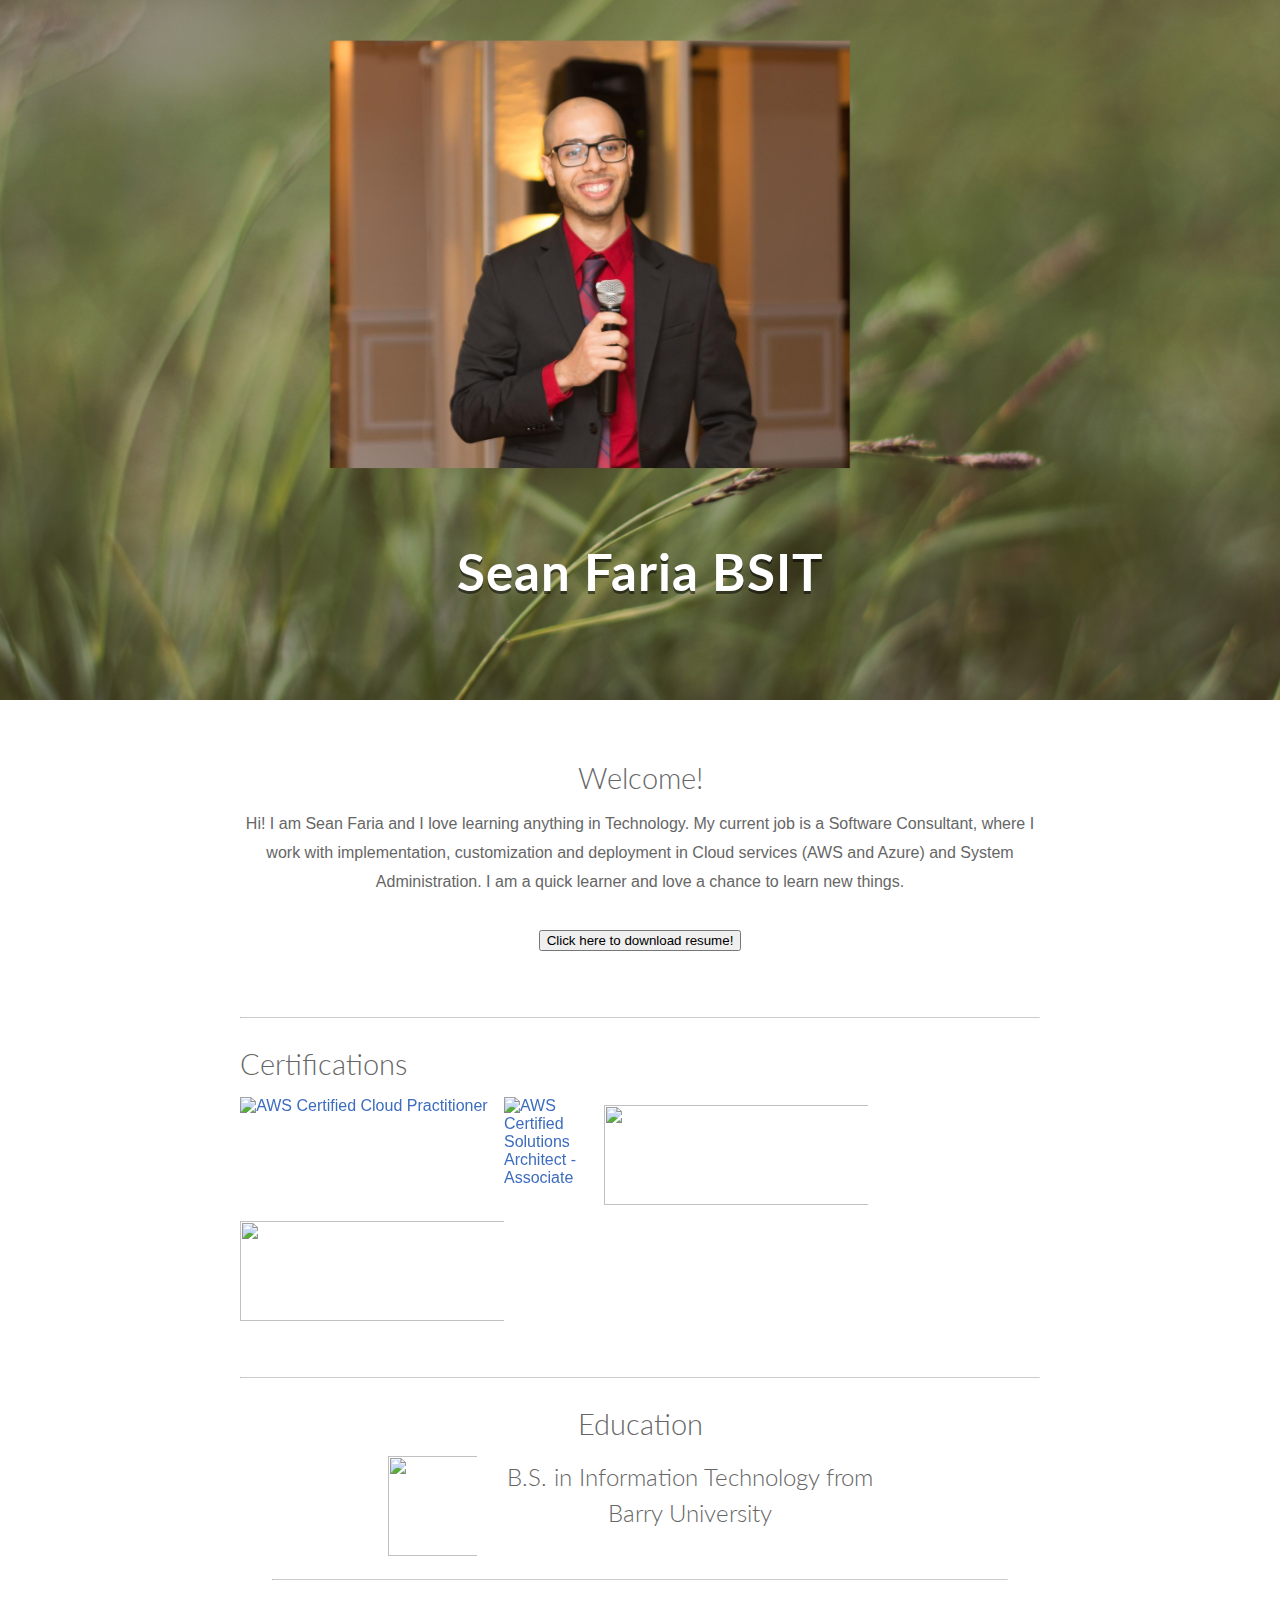
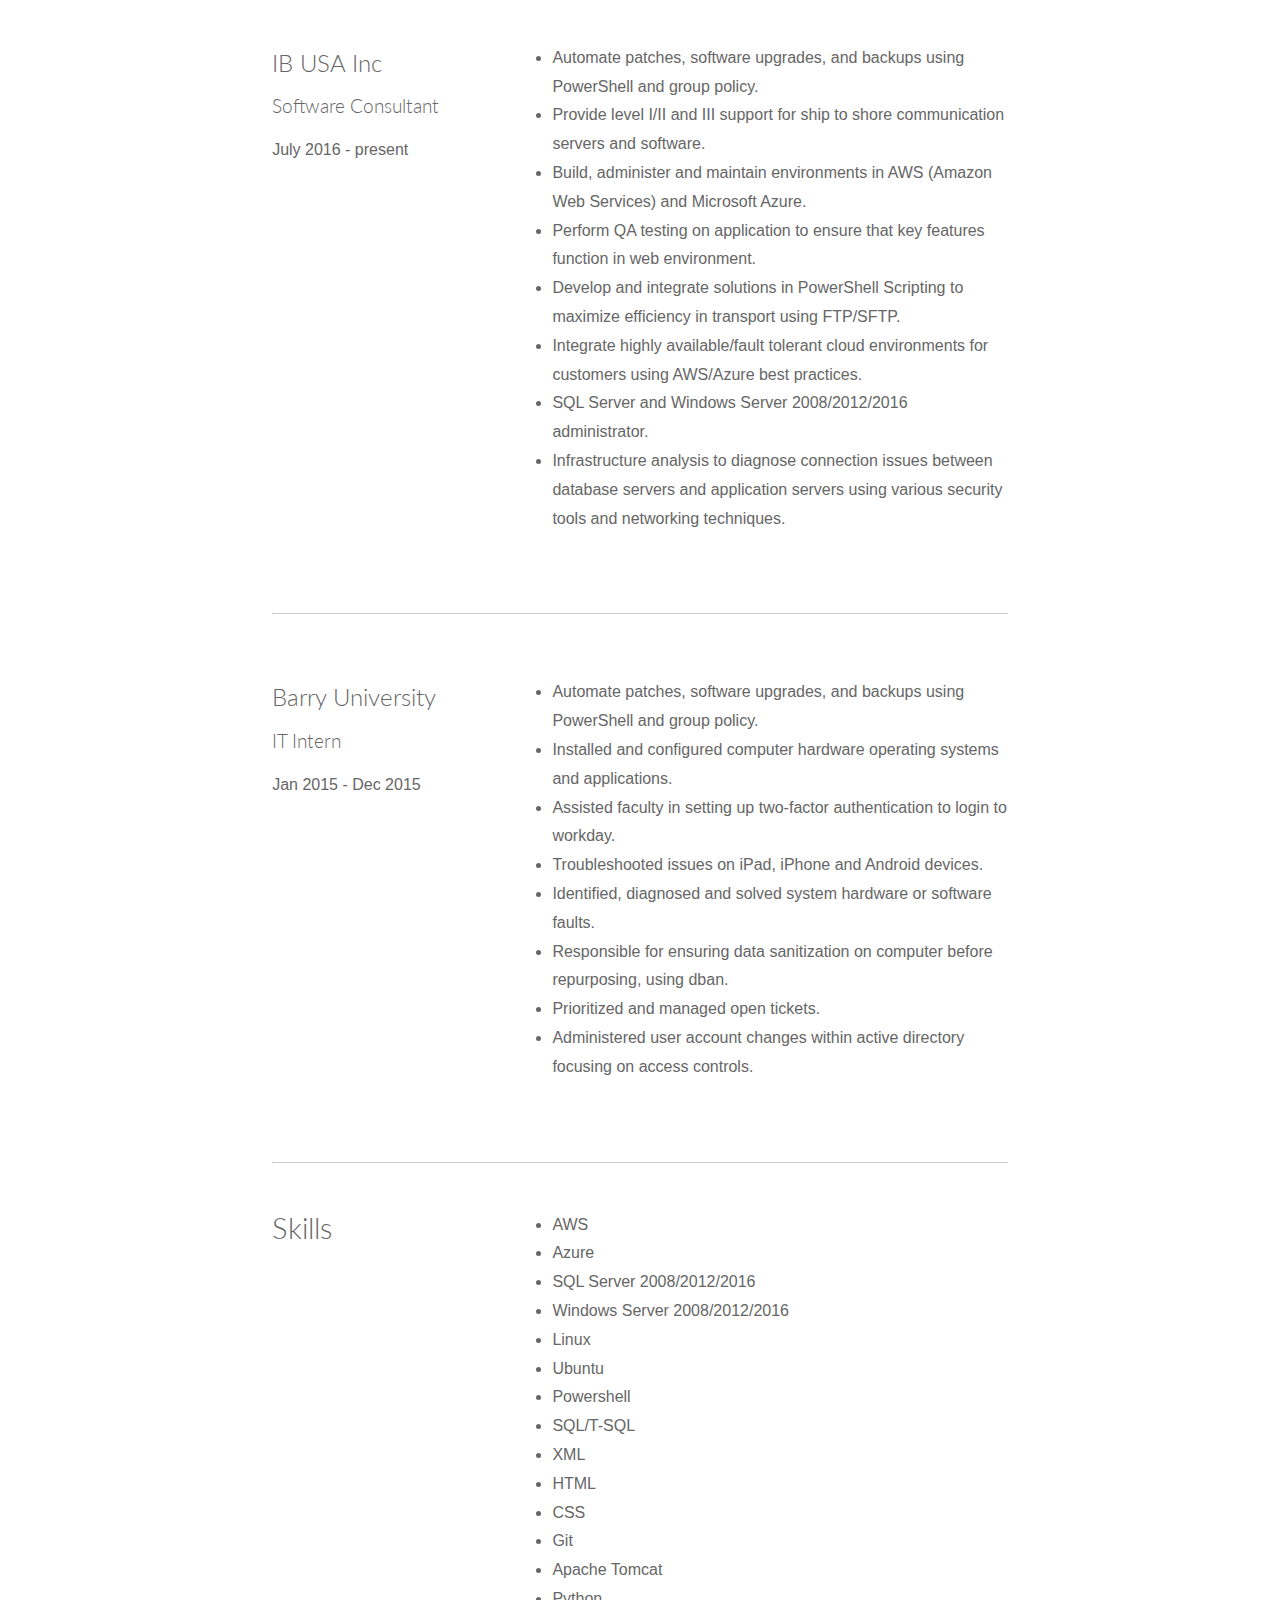
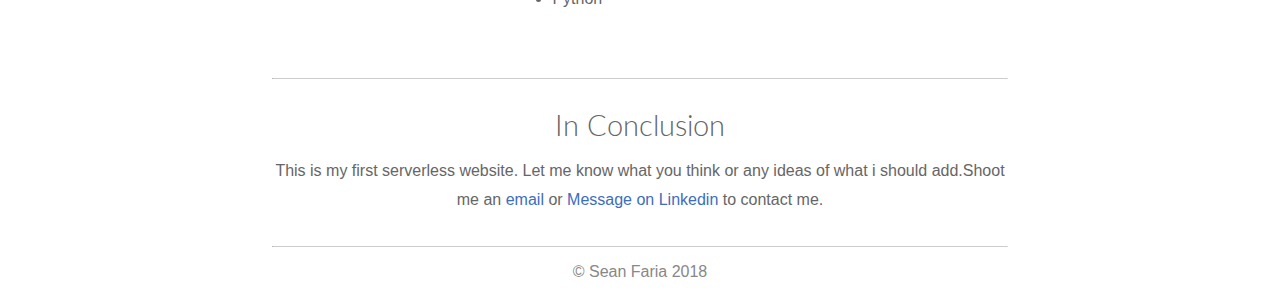
==== www.seanfaria.com/index.html @ dc539541 "added www to website" ====
<!DOCTYPE html>
<html lang="en">
<head>
	<meta charset="utf-8" />
	<title>Sean's Resume</title>
	<meta name="viewport" content="width=device-width, initial-scale=1.0"/>
	<!--Custom fonts. To improve load times, remove this and update the h1 styling in style.css-->
	<link href='http://fonts.googleapis.com/css?family=Lato:300,700' rel='stylesheet' type='text/css'/>
	<!-- stylesheets -->
	<link rel="stylesheet" href="style.css" type="text/css" />
	<!-- favicon -->
	<link rel="shortcut icon" href="img/favicon.JPG"/>
	<!--Font awesome icons -->
	<link rel="stylesheet" href="https://use.fontawesome.com/releases/v5.2.0/css/all.css" integrity="sha384-hWVjflwFxL6sNzntih27bfxkr27PmbbK/iSvJ+a4+0owXq79v+lsFkW54bOGbiDQ" crossorigin="anonymous"/>

</head>

<body>

	<!-- Header-->
	<header>
		<h1>Sean Faria BSIT</h1>

	</header>

	<div class="container">

		<!-- Introduction-->
		<section class="center">
			<h1>Welcome!</h1>
			<p>
				Hi! I am Sean Faria and I love learning anything in Technology. My current job is a Software Consultant, where I work with implementation, customization and deployment in Cloud services (AWS and Azure) and System Administration. I am a quick learner and love a chance to learn new things.
				<!--<br>
				<button type="button"
					onclick="document.getElementById('demo').innerHTML = Date()">
					Click here to display Date and Time.</button>
				</br>-->
				<ul>
					<a href="https://www.linkedin.com/in/sean-faria-6b664235" target="_blank">
					<i class="fab fa-linkedin" style="font-size: 36px"></i>
					</a>
					<a href="https://github.com/seanfaria" target="_blank">
					<i class="fab fa-github" style="font-size: 36px"></i>
					</a>
        		</ul>
				<br>
				<form method="get" action="https://s3.amazonaws.com/seanfaria.com/SFariaCertResume2018.pdf">
   					<button type="submit">Click here to download resume!</button>
				</form>

				</br>
		</section>

		<hr>

		<!-- Gallery Block-->
		<section class="gallery">
			<h1>Certifications</h1>
			<div class="row">
				<a href="https://www.certmetrics.com/amazon/public/badge.aspx?i=9&t=c&d=2018-02-24&ci=AWS00431651" target="_blank"><img src="img/aws.JPG" alt="AWS Certified Cloud Practitioner" class="grid-1"style="width:auto;height:auto;"></a>
				<a href="https://www.certmetrics.com/amazon/public/badge.aspx?i=1&t=c&d=2018-08-04&ci=AWS00431651&dm=80" target="_blank"><img src="img/CSA.JPG" alt="AWS Certified Solutions Architect - Associate" class="grid-1" style="width:100px;height:100px;"></a>
				<a href="https://webservices.testout.com/OrbisServerJson/DownloadCertificates.aspx?certificateSetGuid=84b400aa-fbce-428b-86ca-987c84a2260e" target="_blank"><img src="img/testout_networkpro.JPG" class="grid-2" style="width:280px;height:100px;"></a>
				<a href="https://webservices.testout.com/OrbisServerJson/DownloadCertificates.aspx?certificateSetGuid=a48a4912-4ced-4aa6-a7c1-1faa3472d9b7" target="_blank"><img src="img/testout_securitypro.JPG" class="grid-2" style="width:280px;height:100px;"></a>
			</div>
		</section>

		<hr>


	<!-- New container-->
	<div class="container">

		<section class="education">
			<h1>Education</h1>
			<div class="left">
				<a href="https://www.barry.edu"><img src="img/barry_sym.JPG" class="grid-1"style="width:100px;height:100px;"></a>
			</div>
			<h2>B.S. in Information Technology from Barry University</h2>
		</section>

		<hr>

		<!--Experience Tables-->
		<section class="experience">
			<div class="row">
				<div class="grid-2">
					<h2>IB USA Inc</h2>
					<h3> Software Consultant</h3>
					<p>July 2016 - present</p>
				</div>
				<div class="grid-4">
					<ul>
						<li>Automate patches, software upgrades, and backups using PowerShell and group policy.</li>
						<li>Provide level I/II and III support for ship to shore communication servers and software.</li>
						<li>Build, administer and maintain environments in AWS (Amazon Web Services) and Microsoft Azure.</li>
						<li>Perform QA testing on application to ensure that key features function in web environment.</li>
						<li>Develop and integrate solutions in PowerShell Scripting to maximize efficiency in transport using FTP/SFTP.</li>
						<li>Integrate highly available/fault tolerant cloud environments for customers using AWS/Azure best practices.</li>
						<li>SQL Server and Windows Server 2008/2012/2016 administrator.</li>
						<li>Infrastructure analysis to diagnose connection issues between database servers and application servers using various security tools and networking techniques.</li>

					</ul>
				</div>
			</div>
		</section>

		<hr>

		<section class="experience">
			<div class="row">
				<div class="grid-2">
					<h2>Barry University</h2>
					<h3>IT Intern</h3>
					<p>Jan 2015 - Dec 2015</p>
				</div>
				<div class="grid-4">
					<ul>
						<li>Automate patches, software upgrades, and backups using PowerShell and group policy.</li>
						<li>Installed and configured computer hardware operating systems and applications.</li>
						<li>Assisted faculty in setting up two-factor authentication to login to workday.</li>
						<li>Troubleshooted issues on iPad, iPhone and Android devices.</li>
						<li>Identified, diagnosed and solved system hardware or software faults.</li>
						<li>Responsible for ensuring data sanitization on computer before repurposing, using dban.</li>
						<li>Prioritized and managed open tickets.</li>
						<li>Administered user account changes within active directory focusing on access controls.</li>
					</ul>
				</div>
			</div>
		</section>

		<hr>

		<section>
			<!--List of skills-->
			<div class="row">
				<div class="grid-2">
					<h1>Skills</h1>
				</div>
					<div class="grid-4">
						<ul>
							<li>AWS</li>
							<li>Azure</li>
							<li>SQL Server 2008/2012/2016</li>
							<li>Windows Server 2008/2012/2016</li>
							<li>Linux</li>
							<li>Ubuntu</li>
							<li>Powershell</li>
							<li>SQL/T-SQL</li>
							<li>XML</li>
							<li>HTML</li>
							<li>CSS</li>
							<li>Git</li>
							<li>Apache Tomcat</li>
							<li>Python</li>
						</ul>
					</div>
				</div>
		<hr>
			<section class="center">
					<h1>In Conclusion</h1>
					<p>
						This is my first serverless website. Let me know what you think or any ideas of what i should add.Shoot me an
						<a href="mailto:sfari004@gmail.com?Subject=Sean's Resume" target="_top">email</a> or
						<a href="http://www.linkedin.com/in/sean-faria-6b664235">Message on Linkedin</a> to contact me.
					</p>
		</section>



		<!--Footer-->
		<footer class="center">
			<hr>
			<span>&copy; Sean Faria 2018</span>
		</footer>

	</div><!-- End Container -->

</body>
</html>
---- www.seanfaria.com/style.css ----
*, *:before, *:after {
  -moz-box-sizing: border-box; -webkit-box-sizing: border-box; box-sizing: border-box;
}
 
body {
  font: 100% sans-serif;
  margin: 0em;
  background-color: #fff;
  color: #666;
}

h1, h2, h3 {
  font-family: 'Lato', sans-serif;
  font-weight: 300;
}

a {
  color: #3d6dbe;
  text-decoration: none;
}

a:focus,
a:hover {
  color: #6594e0;
}

p {
  font-size: 1em;
  line-height: 1.8;
  margin-top: 0em;
}

img {
  max-width: auto;
}

hr {
  border-top: 1px solid #ccc;
  border-bottom: none;
  margin-top: 3em;
  margin-bottom: 2em;
}

header {
  background-color: #999;
  background-image: url(img/background.jpg);
  background-repeat: no-repeat;
  background-position: center center;
  -webkit-background-size: cover;
  -moz-background-size: cover;
  -o-background-size: cover;
  background-size: cover;
  margin-bottom: 4em;
  text-align: center;
  height: 500px;
 
}

header h1 {
  color: white;
  font-size: 2em;
  margin: 0;
  letter-spacing: 1px;
  opacity: 1;
  text-shadow: 0 3px 0 rgba(0,0,0, 0.5);
  position: relative;
  top: 370px;
  font-weight: 700;
}

header p {
  color: #fff;
  font-size: 1.1em;
  padding-bottom: 1.3em;
  padding-top: .5em;
  opacity: .9;
  position: relative;
  top: 360px;
}

section h1 {
  font-size: 1.8em;
  line-height: 1em;
  margin-bottom: .6em;
}

/* Same font-size and line-height as p element */
section ul li, section ol li {
  font-size: 1em;
  margin-left: -10px;
  line-height: 1.8;
}

footer {
  margin-bottom: 1em;
  color: #888;
}

footer hr {
  margin-top: 2em;
  margin-bottom: 1em;
}

.center {
  text-align: center;
}

@media screen and (min-width: 50em) {
  header {
    height: 700px;
  }
  
  header h1 {
    font-size: 3.2em;
    top: 540px;
  }
  
  header p {
    top: 530px;
    font-size: 1.5em;
  }
}


/* ------------------- Grid -------------------*/

.container {
  max-width: 50em;
  width:92%;
  margin-right: auto;
  margin-left: auto;
}

.row {
  clear: both;
  margin-right: -1%;
  margin-left:  -1%;
  
}

.row:before,
.row:after {
    content: " "; /* 1 */
    display: table; /* 2 */
}

.row:after {
    clear: both;
}

/**
 * For IE 6/7 only
 */
.row {
  *zoom: 1;
}

.grid-1,
.grid-2,
.grid-3,
.grid-4,
.grid-5,
.grid-6 {
  float: left;
  width:100%;
  padding: 0 1%;
  margin-left: auto;
  margin-right: auto;
}

@media screen and (min-width: 40em) {
  .grid-1 { width: 16.6666666%; }
  .grid-2 { width: 33.3333333%; }
  .grid-3 { width: 50%; }
  .grid-4 { width: 66.6666666%; }
  .grid-5 { width: 83.3333333%; }
  .grid-6 { width: 100%; }

}

/* -------------------Custom Blocks----------------- */

/* Gallery */

.gallery [class*="grid-2"], .gallery [class*="grid-3"]  {
  margin-bottom: 1%;
  margin-top: 1%;
  width: 50%;
}

.gallery a img {
  -webkit-transform: translateZ(0); /* Fix chrome pixel shift */
  transition: opacity .2s ease;
  opacity: 1;
}

.gallery a img:hover {
  opacity: .8;
}

@media screen and (min-width: 40em) {
  .gallery .grid-2 {
    width: 33.3333333%;
  }
}


/* Experience */
.experience [class*="row"] {
  border-bottom: dotted 1px #ccc;
  padding-top: 1em;
  padding-bottom: 1em;
}

.experience h2 {
  margin-bottom: 0;
}

.experience h2, .experience p {
  text-align: center;
}

.experience [class*="row"]:last-of-type {
  border: none;
}

@media screen and (min-width: 40em) {
  .experience h2, .experience p {
    text-align: left;
  }
}


/* Education Block */
.education {
  font-family: "Lato", sans-serif;
  line-height: 1.5;
  margin-bottom: 0;
  text-align: center;
  margin: 0 auto;
}

@media screen and (min-width: 40em) {
  .education {
    width: 70%;
  }
}


/* Testimonials */
.testimonial {
  text-align: center;
  margin-bottom: 30px;
}

.testimonial img {
  height: 4em;
  border-radius: 3px;
  margin-left: auto;
  margin-right: auto;
  display: block;
  margin-top: 40px;
}

.testimonial p {
  font-style: italic;
  color: #888;
  margin-top:  -15px;
}

/* Spotlight */
.spotlight {
  background-color: #f3e2d8;
  padding: 3em 1em;
  margin-top: 3em;
  margin-bottom: 3em;
  text-align: center;
}

.spotlight img {
  width: 60%;
  max-width: 250px;
  margin-left: auto;
  margin-right: auto;
  display: block;
}

.spotlight h1 {
  color: #e4382c;
}

.spotlight p {
  color: #6d5e53;
  font-size: 1.1em;
}

.spotlight a {
  background-color: transparent;
  border: 3px solid #e4382c;
  padding: 7px 35px;
  border-radius: 3px;
  color: #e4382c;
  font-size: 1.1em;
  opacity: .8;
  margin-bottom: 10px;
}

.spotlight a:hover {
  opacity: 1;
  cursor: pointer;
}

@media screen and (min-width: 40em) {
  .spotlight {
    padding: 6em;
    text-align: left;
  }
  
  .spotlight h1, .spotlight p {
    text-align: left;
  }
  
}
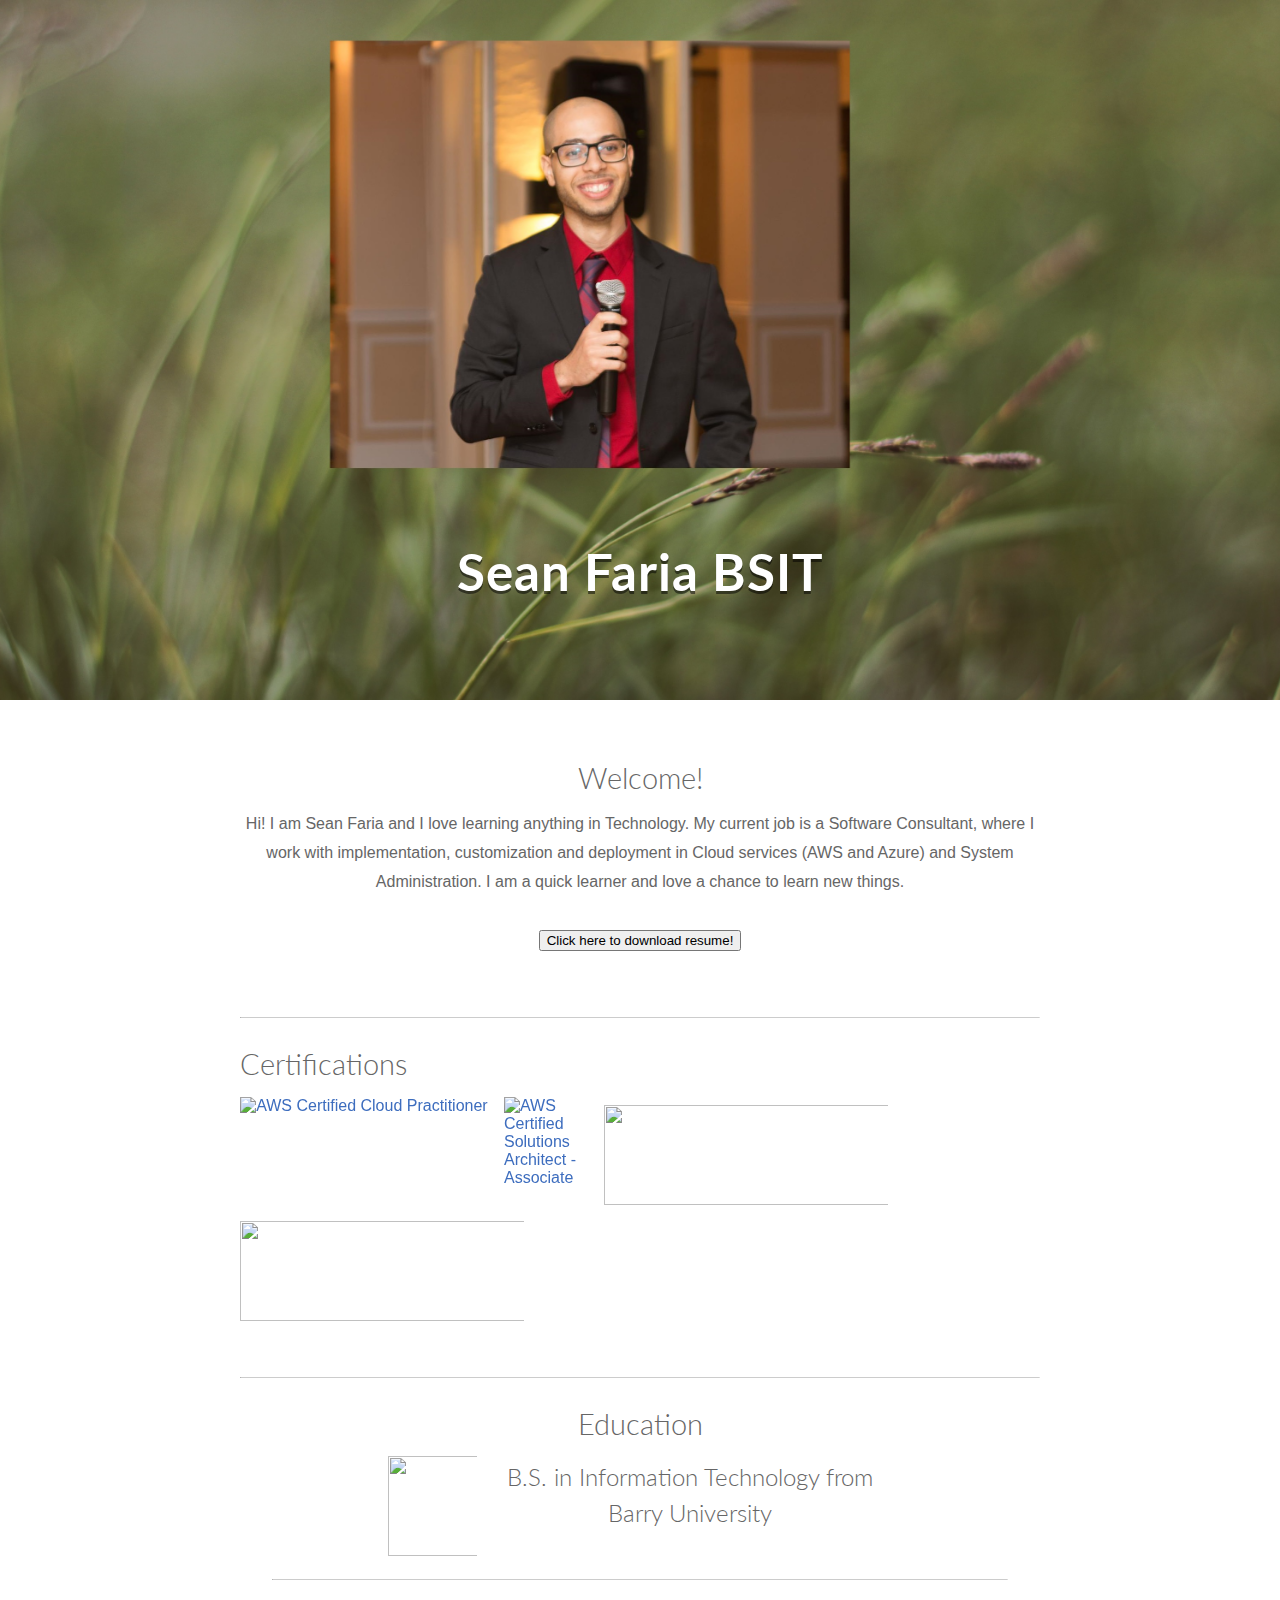
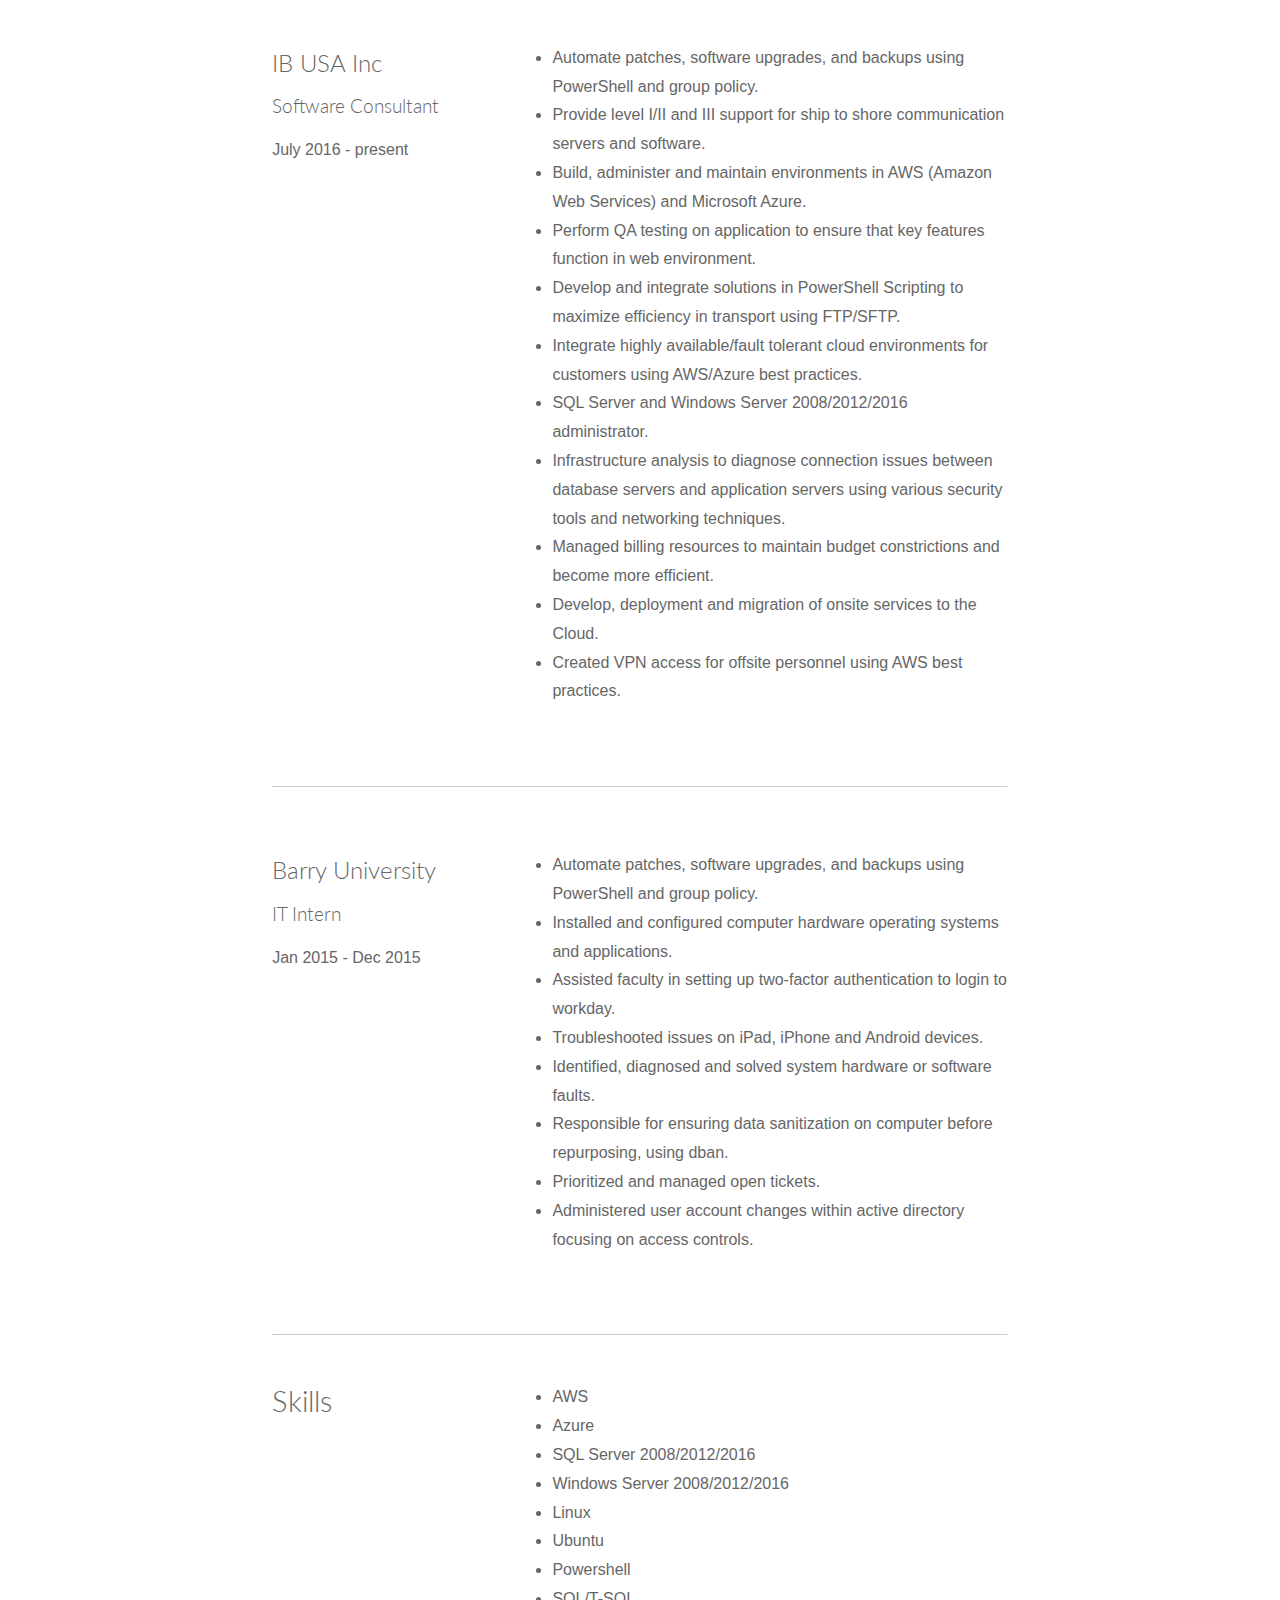
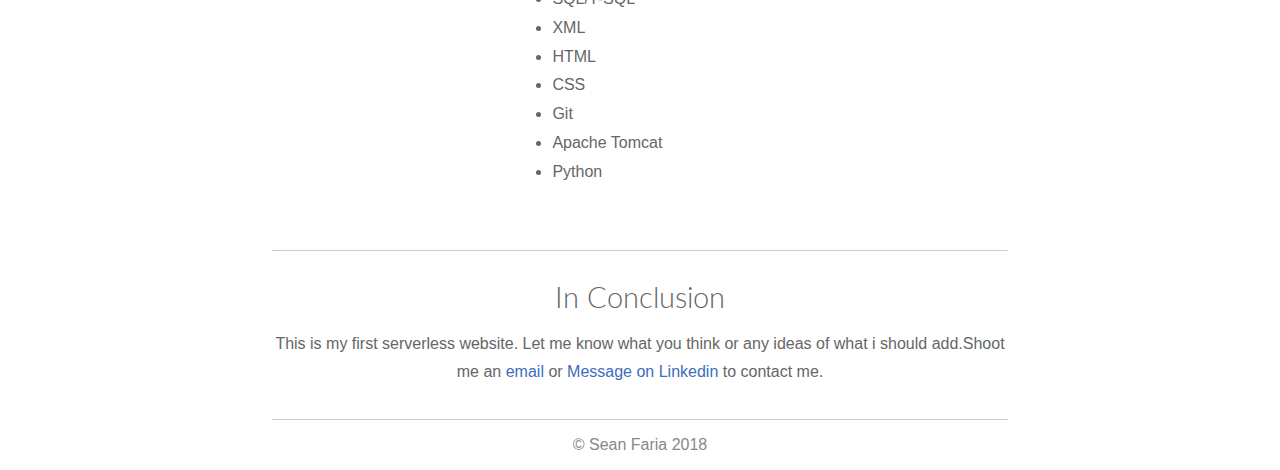
==== commit 26ee6c5c: "Add files via upload" ====
--- a/www.seanfaria.com/index.html
+++ b/www.seanfaria.com/index.html
@@ -59,8 +59,8 @@
 			<div class="row">
 				<a href="https://www.certmetrics.com/amazon/public/badge.aspx?i=9&t=c&d=2018-02-24&ci=AWS00431651" target="_blank"><img src="img/aws.JPG" alt="AWS Certified Cloud Practitioner" class="grid-1"style="width:auto;height:auto;"></a>
 				<a href="https://www.certmetrics.com/amazon/public/badge.aspx?i=1&t=c&d=2018-08-04&ci=AWS00431651&dm=80" target="_blank"><img src="img/CSA.JPG" alt="AWS Certified Solutions Architect - Associate" class="grid-1" style="width:100px;height:100px;"></a>
-				<a href="https://webservices.testout.com/OrbisServerJson/DownloadCertificates.aspx?certificateSetGuid=84b400aa-fbce-428b-86ca-987c84a2260e" target="_blank"><img src="img/testout_networkpro.JPG" class="grid-2" style="width:280px;height:100px;"></a>
-				<a href="https://webservices.testout.com/OrbisServerJson/DownloadCertificates.aspx?certificateSetGuid=a48a4912-4ced-4aa6-a7c1-1faa3472d9b7" target="_blank"><img src="img/testout_securitypro.JPG" class="grid-2" style="width:280px;height:100px;"></a>
+				<a href="https://webservices.testout.com/OrbisServerJson/DownloadCertificates.aspx?certificateSetGuid=84b400aa-fbce-428b-86ca-987c84a2260e" target="_blank"><img src="img/testout_networkpro.JPG" class="grid-2" style="width:300px;height:100px;"></a>
+				<a href="https://webservices.testout.com/OrbisServerJson/DownloadCertificates.aspx?certificateSetGuid=a48a4912-4ced-4aa6-a7c1-1faa3472d9b7" target="_blank"><img src="img/testout_securitypro.JPG" class="grid-2" style="width:300px;height:100px;"></a>
 			</div>
 		</section>
 
@@ -98,6 +98,9 @@
 						<li>Integrate highly available/fault tolerant cloud environments for customers using AWS/Azure best practices.</li>
 						<li>SQL Server and Windows Server 2008/2012/2016 administrator.</li>
 						<li>Infrastructure analysis to diagnose connection issues between database servers and application servers using various security tools and networking techniques.</li>
+						<li>Managed billing resources to maintain budget constrictions and become more efficient.</li>
+						<li>Develop, deployment and migration of onsite services to the Cloud.</li>
+						<li>Created VPN access for offsite personnel using AWS best practices.</li>
 
 					</ul>
 				</div>
